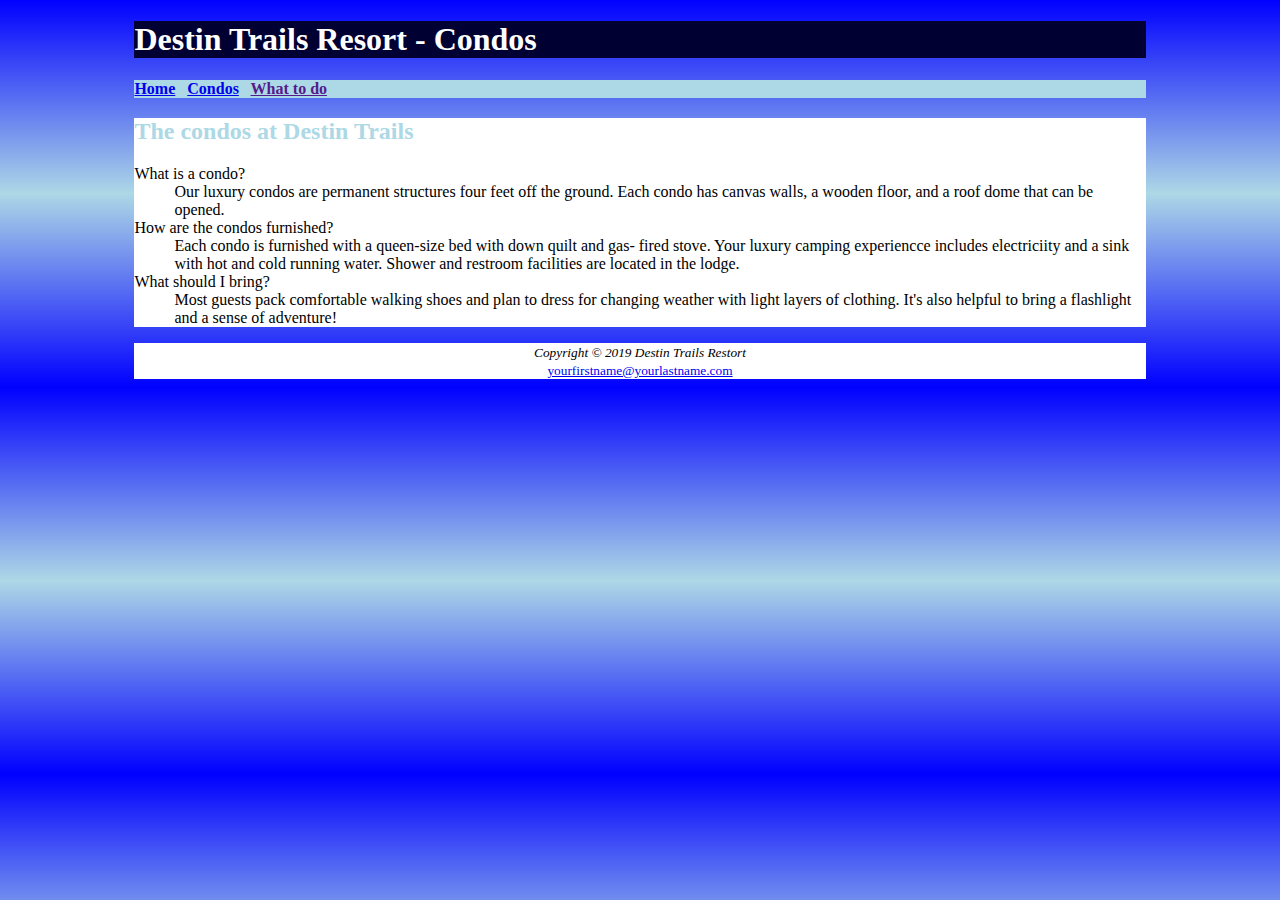
==== condo.html @ b7d80e87 "Update condo.html" ====
<!DOCTYPE html>
<html lang="en">
<head>
<title>Destin Trails - Condos</title>
<link rel="stylesheet" href="style1.css"/>
<meta charset="utf-8">
</head>
<body>
<div id=wrapper>
<header>
  <h1>Destin Trails Resort - Condos</h1>
</header>
<nav>
	<b>
	<a href="index.html">Home</a> &nbsp;
	<a href="condo.html">Condos</a> &nbsp;
	<a href="">What to do</a>
	</b>
</nav>
<main>
		<h2>The condos at Destin Trails</h2>
    <dl>
      <dt>What is a condo?</dt>
      <dd>Our luxury condos are permanent structures four feet off the ground.
          Each condo has canvas walls, a wooden floor, and a roof dome that can
          be opened.</dd>
      <dt>How are the condos furnished?</dt>
      <dd>Each condo is furnished with a queen-size bed with down quilt and gas-
          fired stove. Your luxury camping experiencce includes electriciity and a
          sink with hot and cold running water. Shower and restroom facilities are
          located in the lodge.</dd>
      <dt>What should I bring?</dt>
      <dd>Most guests pack comfortable walking shoes and plan to dress for
          changing weather with light layers of clothing. It's also helpful to bring a 
          flashlight and a sense of adventure!</dd>
    </dl>
</main>
<footer>
	<small>
    <i>Copyright &copy; 2019 Destin Trails Restort</i>
    <br>
    <a href="mailto:yourfirstname@yourlastname.com">yourfirstname@yourlastname.com</a>
  </small>
</footer>
</div>
</body>
</html>
---- style1.css ----
body
{
	background-image: linear-gradient(blue, LightBlue, blue);
}

ol, ul
{list-style-position: inside;}

h2 {color: LightBlue;}

#wrapper
{
	margin-left: auto;
	margin-right: auto;
	width: 80%;
}

header img
{
	float: right;
	max-height:100%;
	max-width:100%;
}

header
{
	color: white;
	background-color: rgb(0,0,50);
}

nav
{
	background-color: LightBlue;
}

main
{background-color: white;}

footer
{
	background-color: white;
	text-align: center;
}
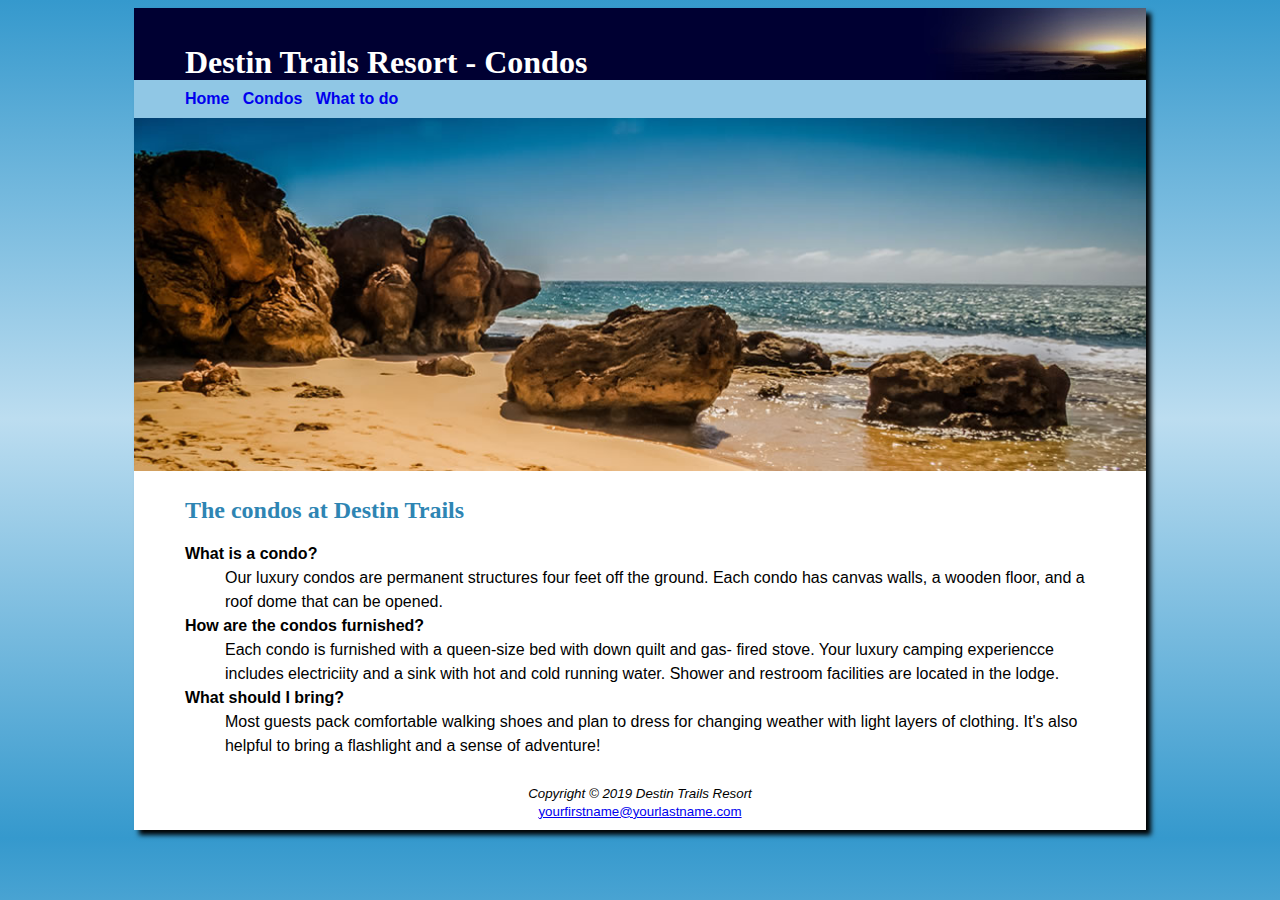
==== commit 518ca7d7: "Assignment 1" ====
--- a/condo.html
+++ b/condo.html
@@ -14,10 +14,12 @@
 	<b>
 	<a href="index.html">Home</a> &nbsp;
 	<a href="condo.html">Condos</a> &nbsp;
-	<a href="">What to do</a>
+	<a href="whattodo.html">What to do</a>
 	</b>
 </nav>
 <main>
+<image src="coast.jpg" alt="coast">
+<div class=text>
 		<h2>The condos at Destin Trails</h2>
     <dl>
       <dt>What is a condo?</dt>
@@ -31,13 +33,14 @@
           located in the lodge.</dd>
       <dt>What should I bring?</dt>
       <dd>Most guests pack comfortable walking shoes and plan to dress for
-          changing weather with light layers of clothing. It's also helpful to bring a 
+          changing weather with light layers of clothing. It's also helpful to bring a
           flashlight and a sense of adventure!</dd>
     </dl>
+</div>
 </main>
 <footer>
 	<small>
-    <i>Copyright &copy; 2019 Destin Trails Restort</i>
+    <i>Copyright &copy; 2019 Destin Trails Resort</i>
     <br>
     <a href="mailto:yourfirstname@yourlastname.com">yourfirstname@yourlastname.com</a>
   </small>
--- a/style1.css
+++ b/style1.css
@@ -1,43 +1,61 @@
 body
 {
-	background-image: linear-gradient(blue, LightBlue, blue);
+	background-image: linear-gradient(rgb(53, 153, 205), rgb(188, 221, 240), rgb(53, 153, 205));
+	font-family: sans-serif;
 }
 
-ol, ul
-{list-style-position: inside;}
+h1, h2, h3, h4 {font-family: serif;}
+h2 {color: rgb(46,133,179);}
 
-h2 {color: LightBlue;}
+dt {font-weight: bold;}
+
+ol, ul {list-style-position: inside;}
+
+img
+{
+ width: 100%;
+ height: 100%;
+}
 
 #wrapper
 {
 	margin-left: auto;
 	margin-right: auto;
 	width: 80%;
+	box-shadow: 5px 5px 5px black;
+	background-color: white;
 }
 
-header img
-{
-	float: right;
-	max-height:100%;
-	max-width:100%;
-}
+header, .text {padding: 0% 5%;}
 
 header
 {
 	color: white;
 	background-color: rgb(0,0,50);
+	background-image: url("sunset.jpg");
+	background-repeat: no-repeat;
+	background-position: right;
+	height: 72px;
+	position: relative;
+}
+
+header h1
+{
+	position: absolute;
+	top: 15px;
 }
 
 nav
 {
-	background-color: LightBlue;
+	padding: 10px 5%;
+	background-color: rgb(144,199,229);
 }
+nav a {text-decoration: none;}
 
-main
-{background-color: white;}
+main {line-height: 150%;}
 
 footer
 {
-	background-color: white;
+	padding: 10px 0;
 	text-align: center;
 }
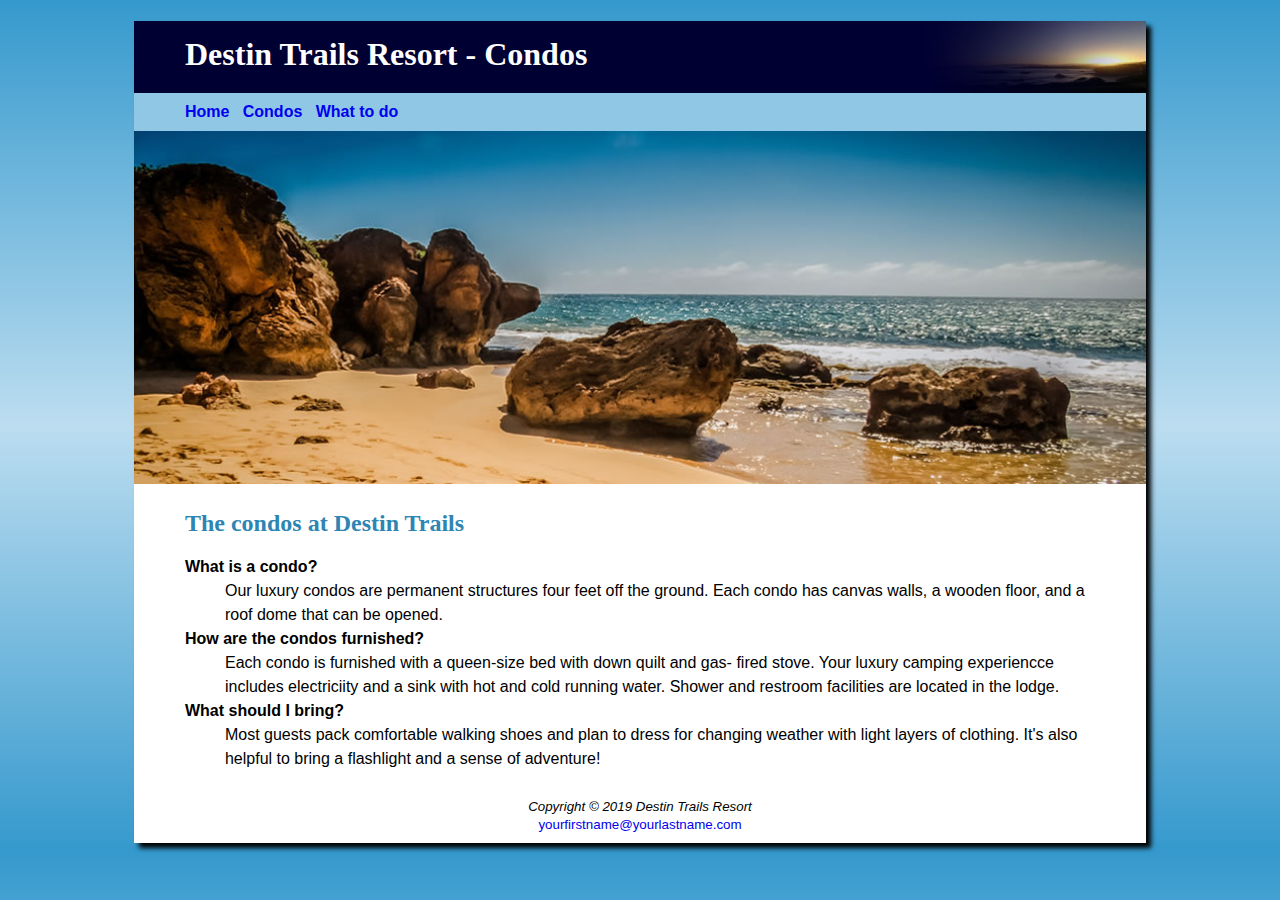
==== commit 8e077de1: "assignment 1" ====
--- a/condo.html
+++ b/condo.html
@@ -6,7 +6,7 @@
 <meta charset="utf-8">
 </head>
 <body>
-<div id=wrapper>
+<div id="wrapper">
 <header>
   <h1>Destin Trails Resort - Condos</h1>
 </header>
--- a/style1.css
+++ b/style1.css
@@ -36,12 +36,10 @@
 	background-repeat: no-repeat;
 	background-position: right;
 	height: 72px;
-	position: relative;
 }
-
 header h1
 {
-	position: absolute;
+	position: relative;
 	top: 15px;
 }
 
@@ -50,7 +48,9 @@
 	padding: 10px 5%;
 	background-color: rgb(144,199,229);
 }
-nav a {text-decoration: none;}
+
+a:link{text-decoration: none;}
+a:visited{text-decoration: none;}
 
 main {line-height: 150%;}
 
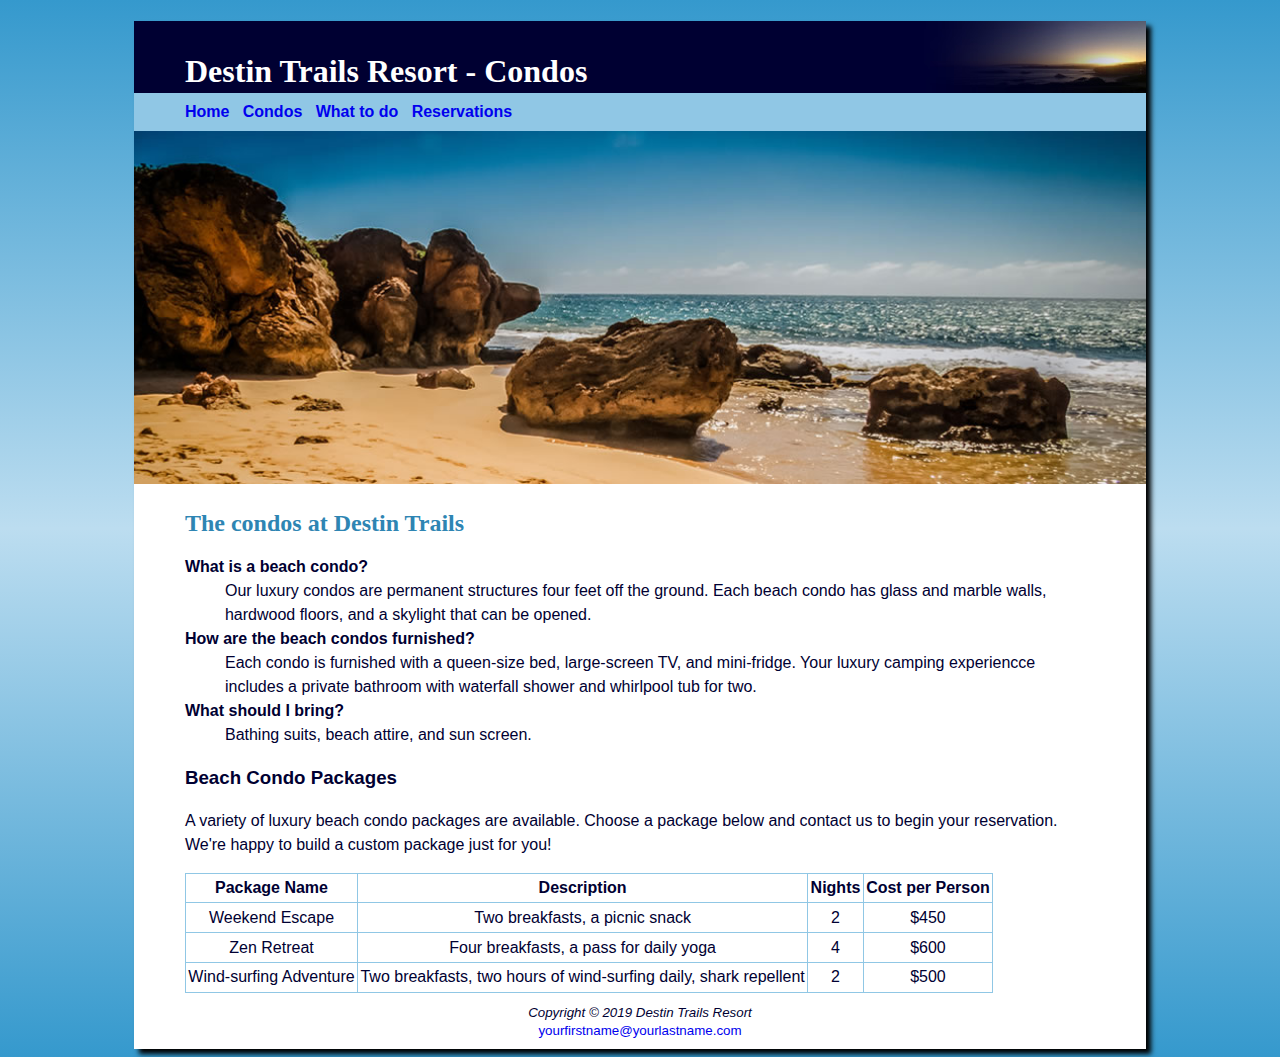
==== commit e4a8a3d6: "assignment 2" ====
--- a/condo.html
+++ b/condo.html
@@ -14,29 +14,62 @@
 	<b>
 	<a href="index.html">Home</a> &nbsp;
 	<a href="condo.html">Condos</a> &nbsp;
-	<a href="whattodo.html">What to do</a>
+	<a href="whattodo.html">What to do</a> &nbsp;
+  <a href="reservations.html">Reservations</a>
 	</b>
 </nav>
 <main>
-<image src="coast.jpg" alt="coast">
-<div class=text>
-		<h2>The condos at Destin Trails</h2>
-    <dl>
-      <dt>What is a condo?</dt>
-      <dd>Our luxury condos are permanent structures four feet off the ground.
-          Each condo has canvas walls, a wooden floor, and a roof dome that can
-          be opened.</dd>
-      <dt>How are the condos furnished?</dt>
-      <dd>Each condo is furnished with a queen-size bed with down quilt and gas-
-          fired stove. Your luxury camping experiencce includes electriciity and a
-          sink with hot and cold running water. Shower and restroom facilities are
-          located in the lodge.</dd>
-      <dt>What should I bring?</dt>
-      <dd>Most guests pack comfortable walking shoes and plan to dress for
-          changing weather with light layers of clothing. It's also helpful to bring a
-          flashlight and a sense of adventure!</dd>
-    </dl>
-</div>
+  <image src="coast.jpg" alt="coast">
+  <div class=text>
+  		<h2>The condos at Destin Trails</h2>
+      <dl>
+        <dt>What is a beach condo?</dt>
+        <dd>
+          Our luxury condos are permanent structures four feet off the ground.
+          Each beach condo has glass and marble walls, hardwood floors, and a skylight that can be opened.</dd>
+        <dt>How are the beach condos furnished?</dt>
+        <dd>
+          Each condo is furnished with a queen-size bed, large-screen TV, and mini-fridge.
+          Your luxury camping experiencce includes a private bathroom with waterfall shower and whirlpool tub for two.
+        </dd>
+        <dt>What should I bring?</dt>
+        <dd>
+          Bathing suits, beach attire, and sun screen.
+        </dd>
+      </dl>
+      <h3>Beach Condo Packages</h3>
+      <p>
+        A variety of luxury beach condo packages are available.
+        Choose a package below and contact us to begin your reservation.
+        We're happy to build a custom package just for you!
+      </p>
+      <table>
+        <tr>
+          <th>Package Name</th>
+          <th>Description</th>
+          <th>Nights</th>
+          <th>Cost per Person</th>
+        </tr>
+        <tr>
+          <td>Weekend Escape</td>
+          <td>Two breakfasts, a picnic snack</td>
+          <td>2</td>
+          <td>$450</td>
+        </tr>
+        <tr>
+          <td>Zen Retreat</td>
+          <td>Four breakfasts, a pass for daily yoga</td>
+          <td>4</td>
+          <td>$600</td>
+        </tr>
+        <tr>
+          <td>Wind-surfing Adventure</td>
+          <td>Two breakfasts, two hours of wind-surfing daily, shark repellent</td>
+          <td>2</td>
+          <td>$500</td>
+        </tr>
+      </table>
+  </div>
 </main>
 <footer>
 	<small>
--- a/style1.css
+++ b/style1.css
@@ -2,10 +2,22 @@
 {
 	background-image: linear-gradient(rgb(53, 153, 205), rgb(188, 221, 240), rgb(53, 153, 205));
 	font-family: sans-serif;
+	color: rgb(0,0,50);
 }
 
-h1, h2, h3, h4 {font-family: serif;}
+h1, h2, h4 {font-family: serif;}
 h2 {color: rgb(46,133,179);}
+
+table
+{
+	text-align: center;
+	border-collapse: collapse;
+}
+th, td
+{
+	border: 1px solid rgb(144,199,229);
+	padding: .15em;
+}
 
 dt {font-weight: bold;}
 
@@ -19,9 +31,10 @@
 
 #wrapper
 {
+	min-width: 500px;
+	max-width: 80%;
 	margin-left: auto;
 	margin-right: auto;
-	width: 80%;
 	box-shadow: 5px 5px 5px black;
 	background-color: white;
 }
@@ -35,12 +48,13 @@
 	background-image: url("sunset.jpg");
 	background-repeat: no-repeat;
 	background-position: right;
-	height: 72px;
+	background-size: contain;
+	min-height: 72px;
+	position: relative;
 }
 header h1
 {
-	position: relative;
-	top: 15px;
+	padding-top: 1em;
 }
 
 nav
